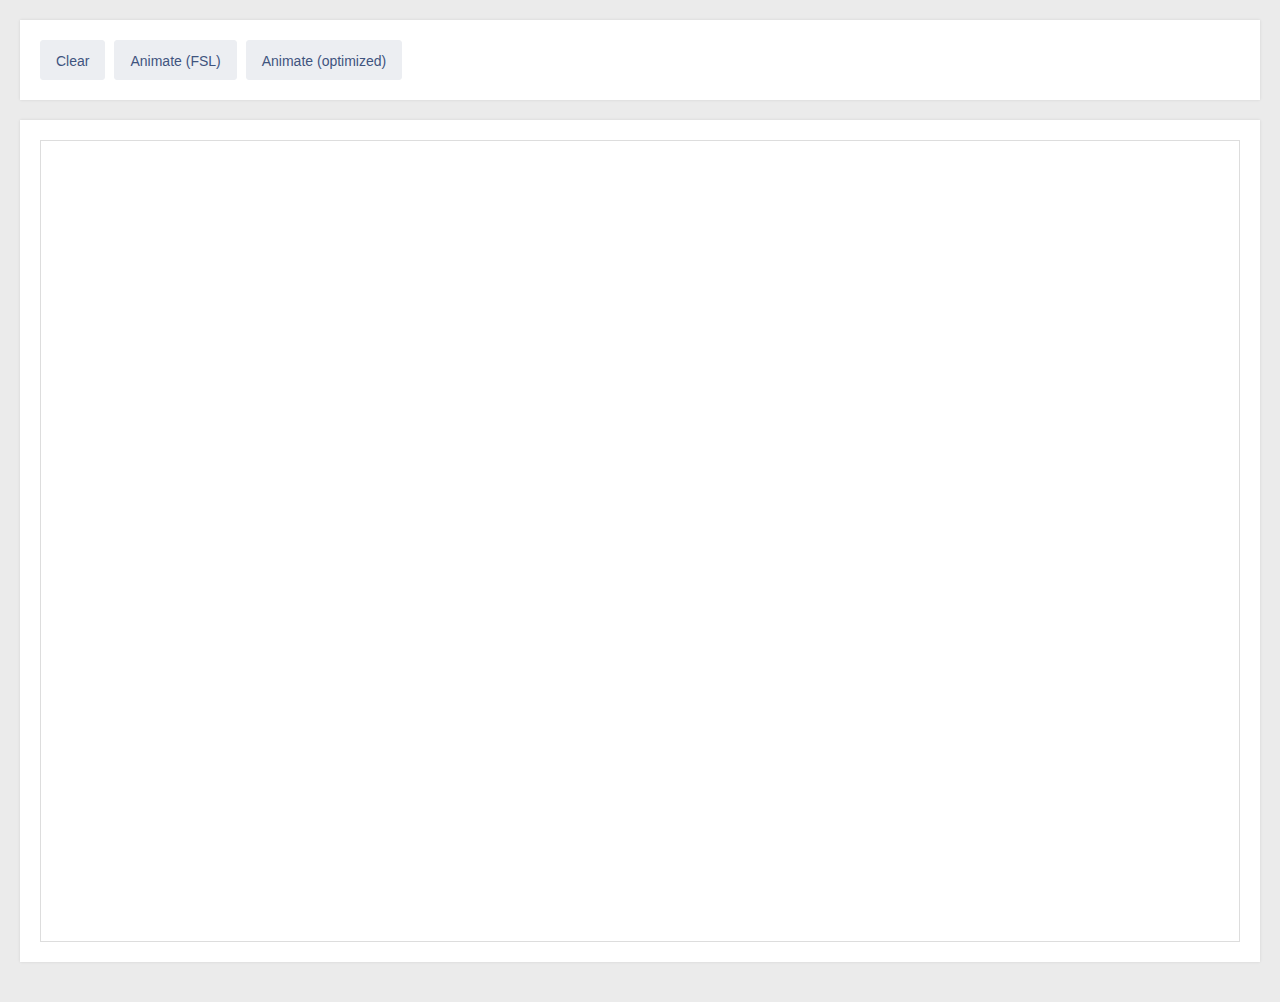
==== fsl.html @ 133dd1fd "Added FSL example." ====
<!doctype html>
<html>
    <head>
        <meta charset="utf-8">
        <title>Forced synchronous layouts</title>
        <link rel="stylesheet" href="style.css">
    </head>
    <body class="blocks">
        <div class="controls section" id="controls">
            <button data-action="clearPlayground" class="button">Clear</button>
            <button data-action="animateFSL" class="button">Animate (FSL)</button>
            <button data-action="animateNoFSL" class="button">Animate (optimized)</button>
        </div>

        <div class="section">
            <div id="playground" class="playground"></div>
        </div>

        <script src="main.js"></script>
    </body>
</html>
---- style.css ----
body {
    margin: 0;
    padding: 20px;
    background-color: #ebebeb;
}

.button {
    margin-right: 5px;
    height: 40px;
    line-height: 40px;
    padding: 0 15px;
    background: #eceef2;
    border: 1px solid #eceef2;
    color: #3f547f;
    font-size: 14px;
    border-radius: 3px;
    box-shadow: none;
    transition: all 250ms ease-in-out;
}
.button:hover {
    background: #d9dde5;
    border-color: #d9dde5;
    color: #3f547f;
    cursor: pointer;
}
.button:focus {
    outline: none;
}
.button.active {
    background: #3f547f;
    border-color: #3f547f;
    color: #ffffff;
}

.section {
    margin-bottom: 20px;
    padding: 20px;
    background-color: #ffffff;
    box-shadow: 0 0 3px 0 rgba(0, 0, 0, 0.1);
}

.playground {
    position: relative;
    height: 800px;
    border: 1px solid #ddd;
}

.block {
    position: absolute;
    background: #e35325;
    will-change: transform;
}
.block:before {
    content: '';
    position: absolute;
    top: 5px;
    right: 5px;
    bottom: 5px;
    left: 5px;
    background: url('img/zemanta-logo-white.svg') no-repeat center center;
}
.block.heavy-paint {
    box-shadow: 5px 10px 35px 3px rgba(155, 155, 155, 0.85);
    opacity: 0.7;
    border-radius: 5px;
    background: linear-gradient(0deg, #e35325, #ff865e);
    filter: blur(0.5px);
}
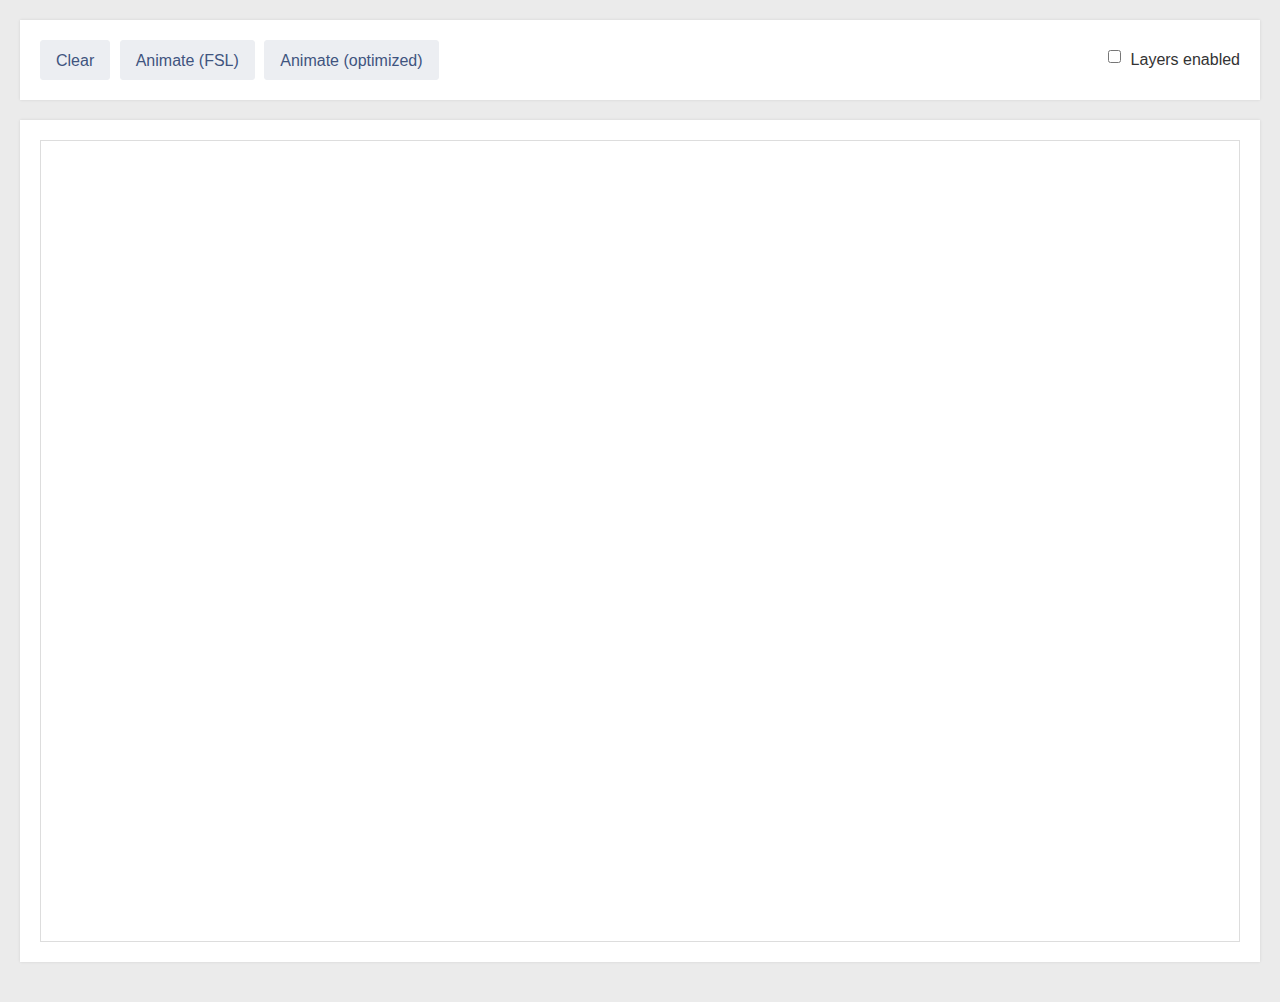
==== commit 96b4355f: "Added checkbox to toggle layers." ====
--- a/fsl.html
+++ b/fsl.html
@@ -10,6 +10,7 @@
             <button data-action="clearPlayground" class="button">Clear</button>
             <button data-action="animateFSL" class="button">Animate (FSL)</button>
             <button data-action="animateNoFSL" class="button">Animate (optimized)</button>
+            <label><input type="checkbox" data-action="toggleLayers" class="checkbox" />Layers enabled</label>
         </div>
 
         <div class="section">
--- a/style.css
+++ b/style.css
@@ -2,6 +2,9 @@
     margin: 0;
     padding: 20px;
     background-color: #ebebeb;
+    font-family: 'Arial';
+    font-size: 16px;
+    color: #333333;
 }
 
 .button {
@@ -12,9 +15,10 @@
     background: #eceef2;
     border: 1px solid #eceef2;
     color: #3f547f;
-    font-size: 14px;
+    font-size: 1rem;
     border-radius: 3px;
     box-shadow: none;
+    font-family: 'Arial';
     transition: all 250ms ease-in-out;
 }
 .button:hover {
@@ -32,6 +36,18 @@
     color: #ffffff;
 }
 
+.checkbox {
+    position: relative;
+    top: -2px;
+    margin-right: 10px;
+}
+
+.controls label {
+    float: right;
+    margin-left: 5px;
+    line-height: 40px;
+}
+
 .section {
     margin-bottom: 20px;
     padding: 20px;
@@ -47,8 +63,8 @@
 
 .block {
     position: absolute;
+    border-radius: 8px;
     background: #e35325;
-    will-change: transform;
 }
 .block:before {
     content: '';
@@ -59,10 +75,12 @@
     left: 5px;
     background: url('img/zemanta-logo-white.svg') no-repeat center center;
 }
+.block.layers-enabled {
+    will-change: transform;
+}
 .block.heavy-paint {
     box-shadow: 5px 10px 35px 3px rgba(155, 155, 155, 0.85);
     opacity: 0.7;
-    border-radius: 5px;
     background: linear-gradient(0deg, #e35325, #ff865e);
     filter: blur(0.5px);
 }
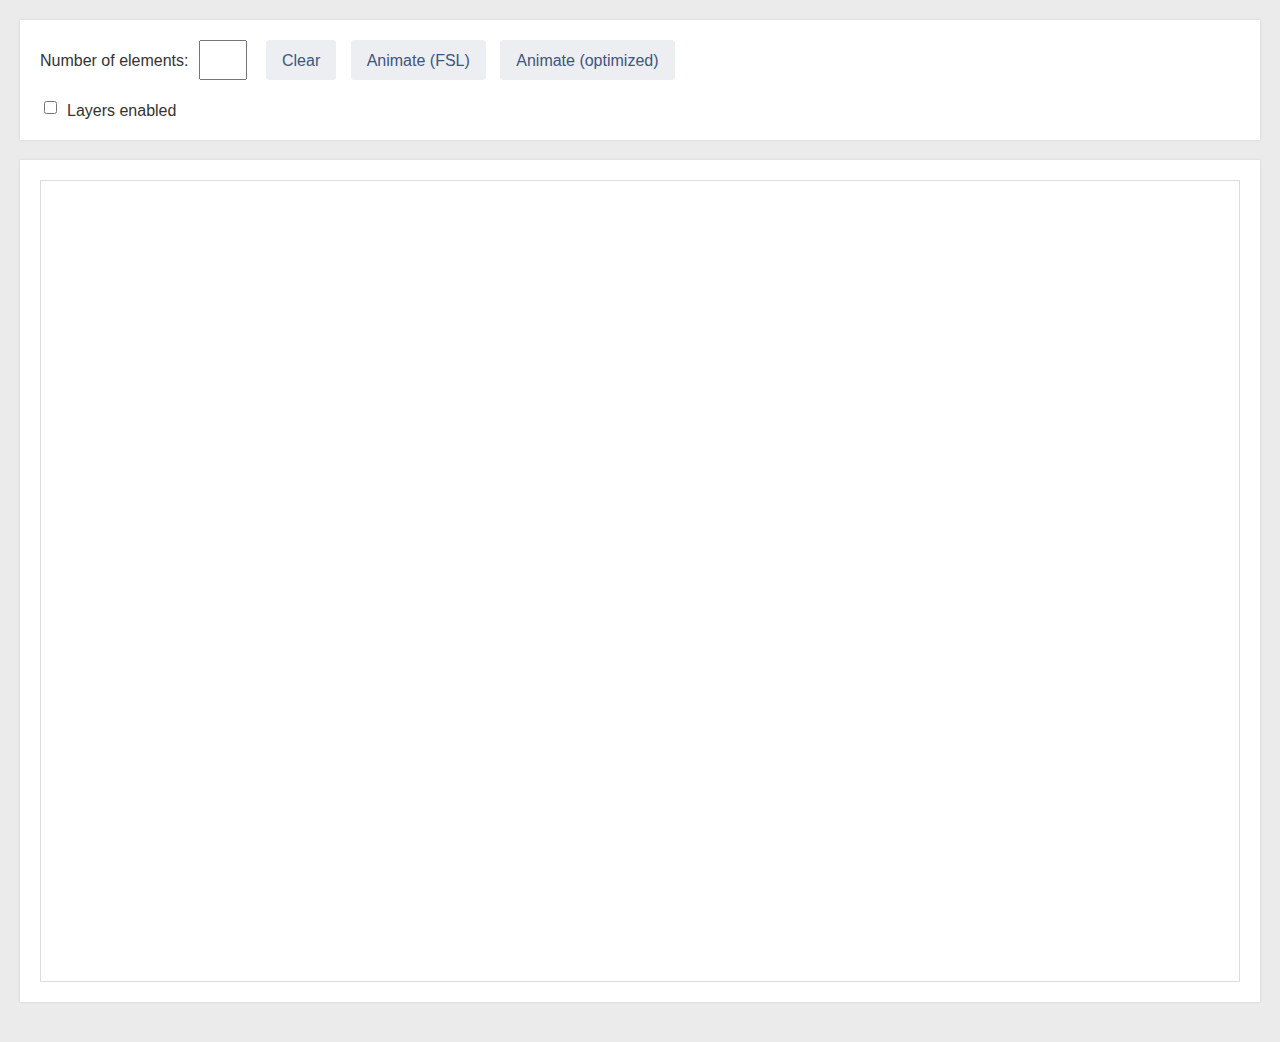
==== commit e89d2ae1: "Added input to set number of rendered elements." ====
--- a/fsl.html
+++ b/fsl.html
@@ -7,10 +7,15 @@
     </head>
     <body class="blocks">
         <div class="controls section" id="controls">
-            <button data-action="clearPlayground" class="button">Clear</button>
-            <button data-action="animateFSL" class="button">Animate (FSL)</button>
-            <button data-action="animateNoFSL" class="button">Animate (optimized)</button>
-            <label><input type="checkbox" data-action="toggleLayers" class="checkbox" />Layers enabled</label>
+            <div class="row">
+                <label class="number-input-label">Number of elements:<input type="text" id="numberOfElements" class="number-input"/></label>
+                <button data-action="clearPlayground" class="button">Clear</button>
+                <button data-action="animateFSL" class="button">Animate (FSL)</button>
+                <button data-action="animateNoFSL" class="button">Animate (optimized)</button>
+            </div>
+            <div class="row">
+                <label class="checkbox-label"><input type="checkbox" data-action="toggleLayers" class="checkbox" />Layers enabled</label>
+            </div>
         </div>
 
         <div class="section">
--- a/style.css
+++ b/style.css
@@ -7,8 +7,34 @@
     color: #333333;
 }
 
+.section {
+    margin-bottom: 20px;
+    padding: 20px;
+    background-color: #ffffff;
+    box-shadow: 0 0 3px 0 rgba(0, 0, 0, 0.1);
+}
+
+.row {
+    margin-top: 20px;
+}
+
+.row:first-child {
+    margin-top: 0;
+}
+
+.number-input-label {
+    margin-right: 15px;
+}
+.number-input {
+    vertical-align: top;
+    width: 40px;
+    line-height: 34px;
+    margin-left: 10px;
+    font-size: 1rem;
+}
+
 .button {
-    margin-right: 5px;
+    margin-right: 10px;
     height: 40px;
     line-height: 40px;
     padding: 0 15px;
@@ -42,17 +68,8 @@
     margin-right: 10px;
 }
 
-.controls label {
-    float: right;
-    margin-left: 5px;
-    line-height: 40px;
-}
-
-.section {
-    margin-bottom: 20px;
-    padding: 20px;
-    background-color: #ffffff;
-    box-shadow: 0 0 3px 0 rgba(0, 0, 0, 0.1);
+.controls .checkbox-label {
+    margin-right: 15px;
 }
 
 .playground {
